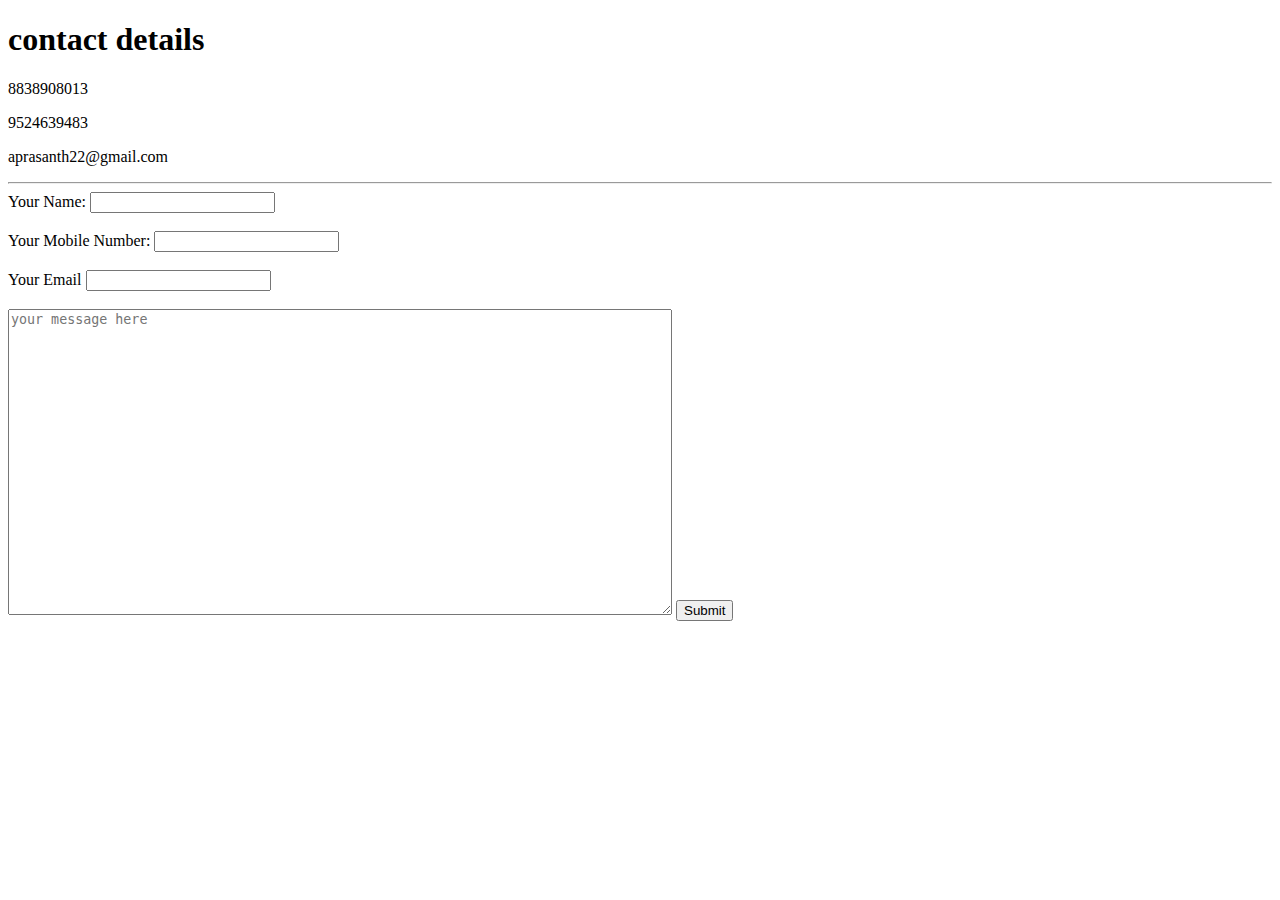
==== contact.html @ b3c5407d "initial cv website files" ====
<!DOCTYPE html>
<html>
<head>
  <meta charset="utf-8">
  <title>contact</title>
</head>
<body>
  <h1>contact details</h1>
  <p>8838908013</p>
  <p>9524639483</p>
  <p>aprasanth22@gmail.com</p>
  <hr>
  <form action="mailto:aprasanth22@gmail.com" method="post" enctype="text/plain">
  <label>Your Name:</label>
  <input type="text" name="Your Name" value=""><br><br>
  <label>Your Mobile Number:</label>
  <input type="number" name="Your Mobile Number" value=""><br><br>
  <label>Your Email</label>
  <input type="email" name="Your Email" value=""><br><br>
  <textarea name="Your Message" rows="20" cols="80" placeholder="your message here"></textarea>
  <input type="submit" name="submit" />

  </form>
</body>
</html>
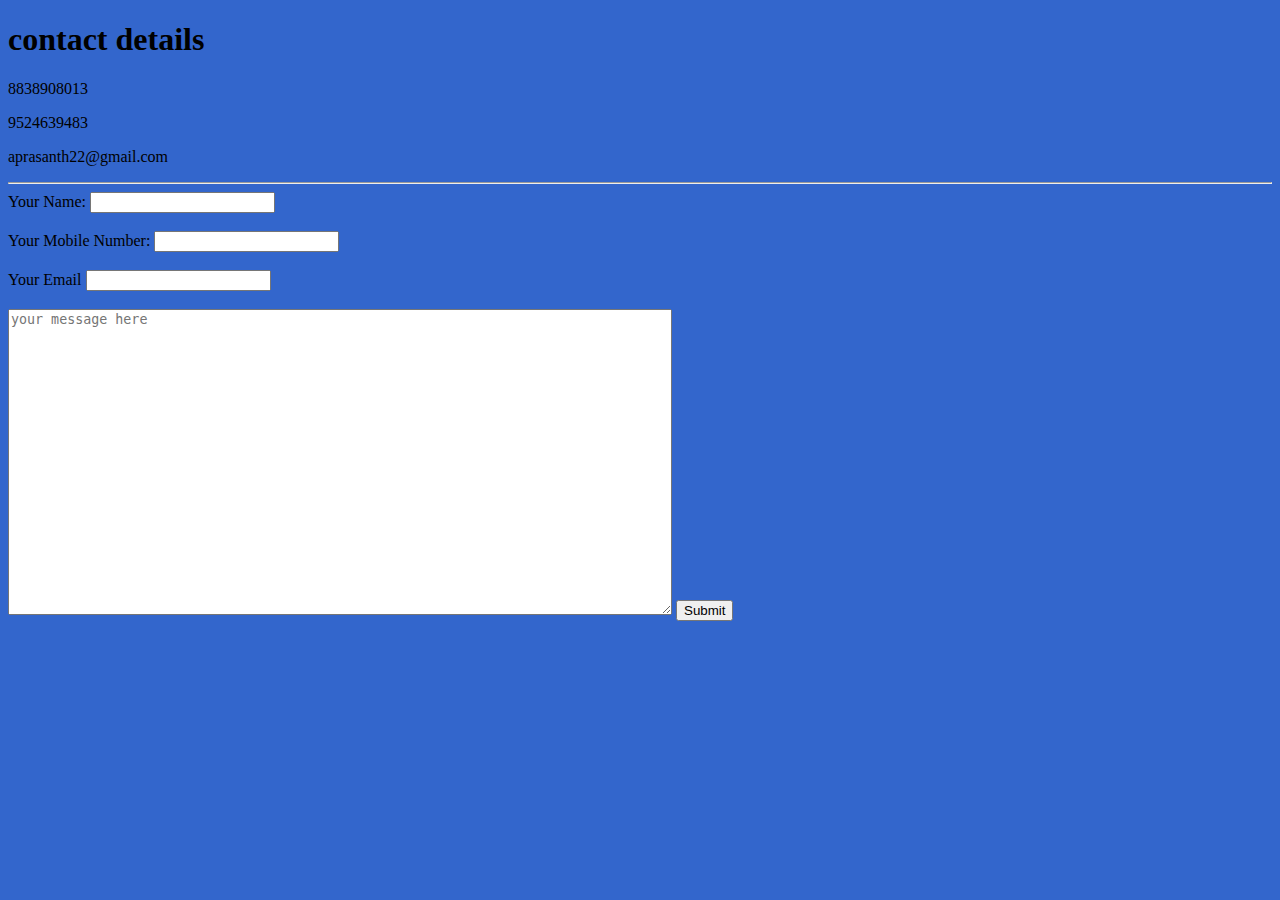
==== commit 6adaa442: "Update contact.html" ====
--- a/contact.html
+++ b/contact.html
@@ -4,7 +4,7 @@
   <meta charset="utf-8">
   <title>contact</title>
 </head>
-<body>
+<body style="background-color:#3366cc">
   <h1>contact details</h1>
   <p>8838908013</p>
   <p>9524639483</p>
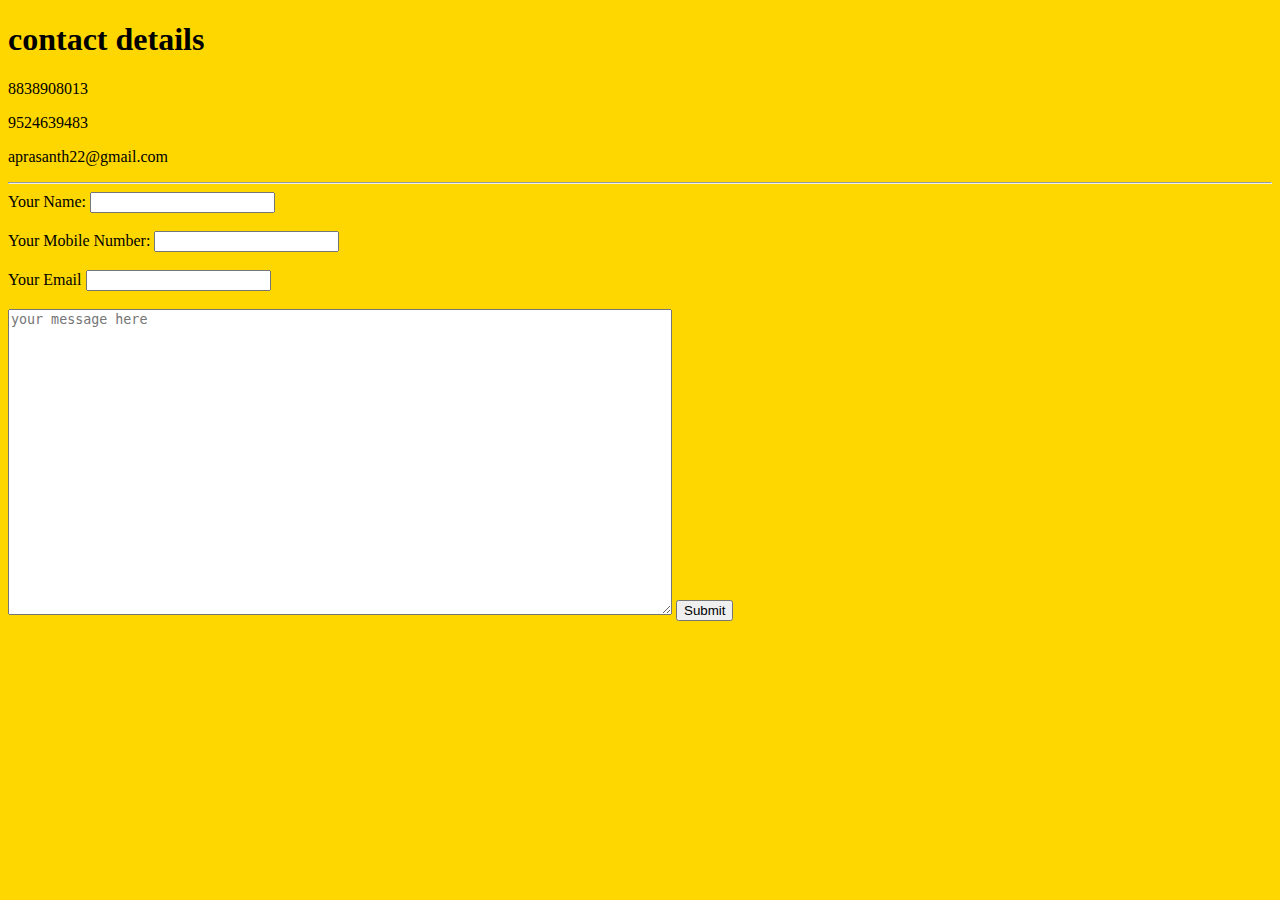
==== commit 6608fa8b: "Update contact.html" ====
--- a/contact.html
+++ b/contact.html
@@ -4,7 +4,7 @@
   <meta charset="utf-8">
   <title>contact</title>
 </head>
-<body style="background-color:#3366cc">
+<body style="background-color:#ffd700">
   <h1>contact details</h1>
   <p>8838908013</p>
   <p>9524639483</p>
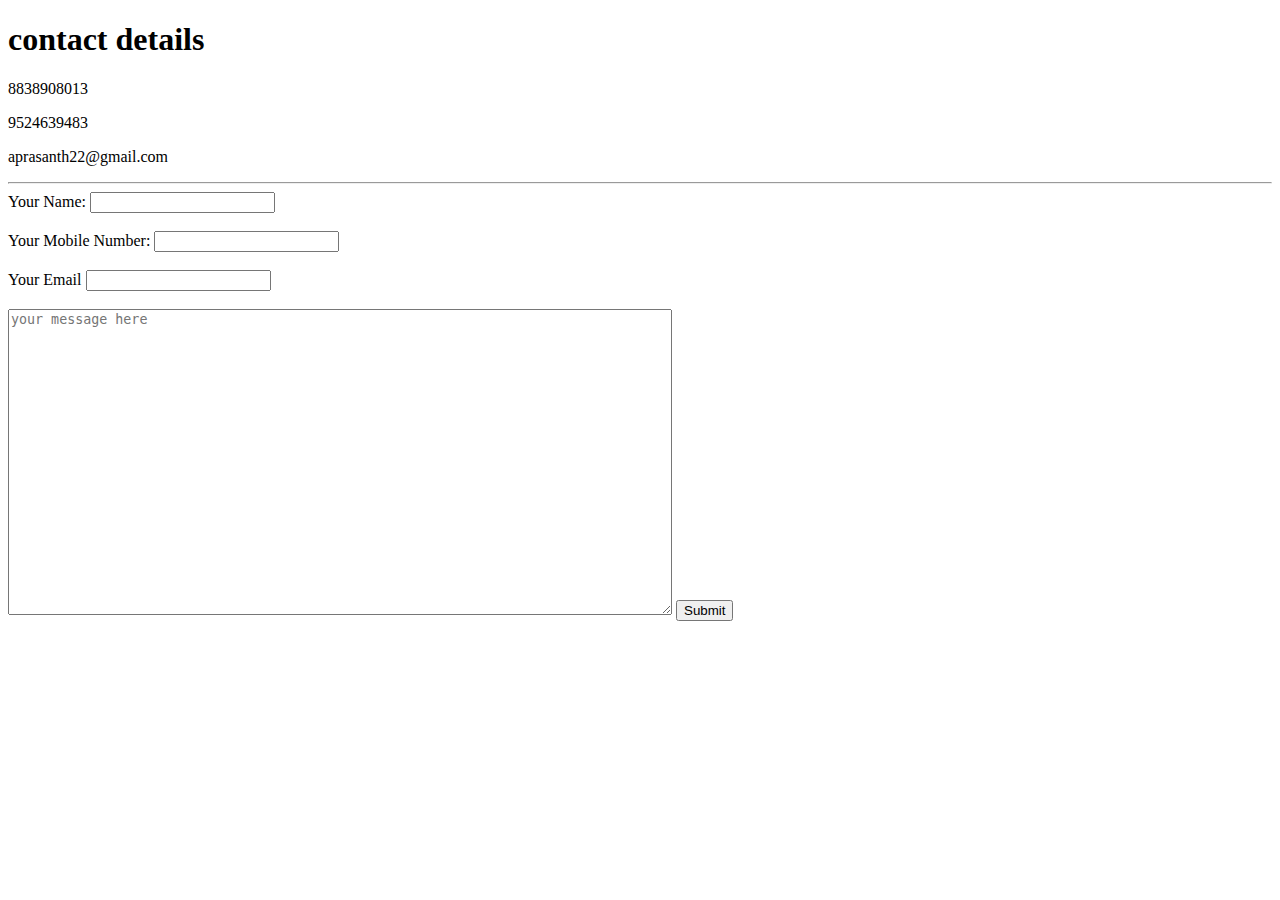
==== commit 4ffb3647: "Update contact.html" ====
--- a/contact.html
+++ b/contact.html
@@ -3,8 +3,11 @@
 <head>
   <meta charset="utf-8">
   <title>contact</title>
+  <link rel="stylesheet" href="css/style.css">
 </head>
-<body style="background-color:#ffd700">
+  
+
+<body >
   <h1>contact details</h1>
   <p>8838908013</p>
   <p>9524639483</p>
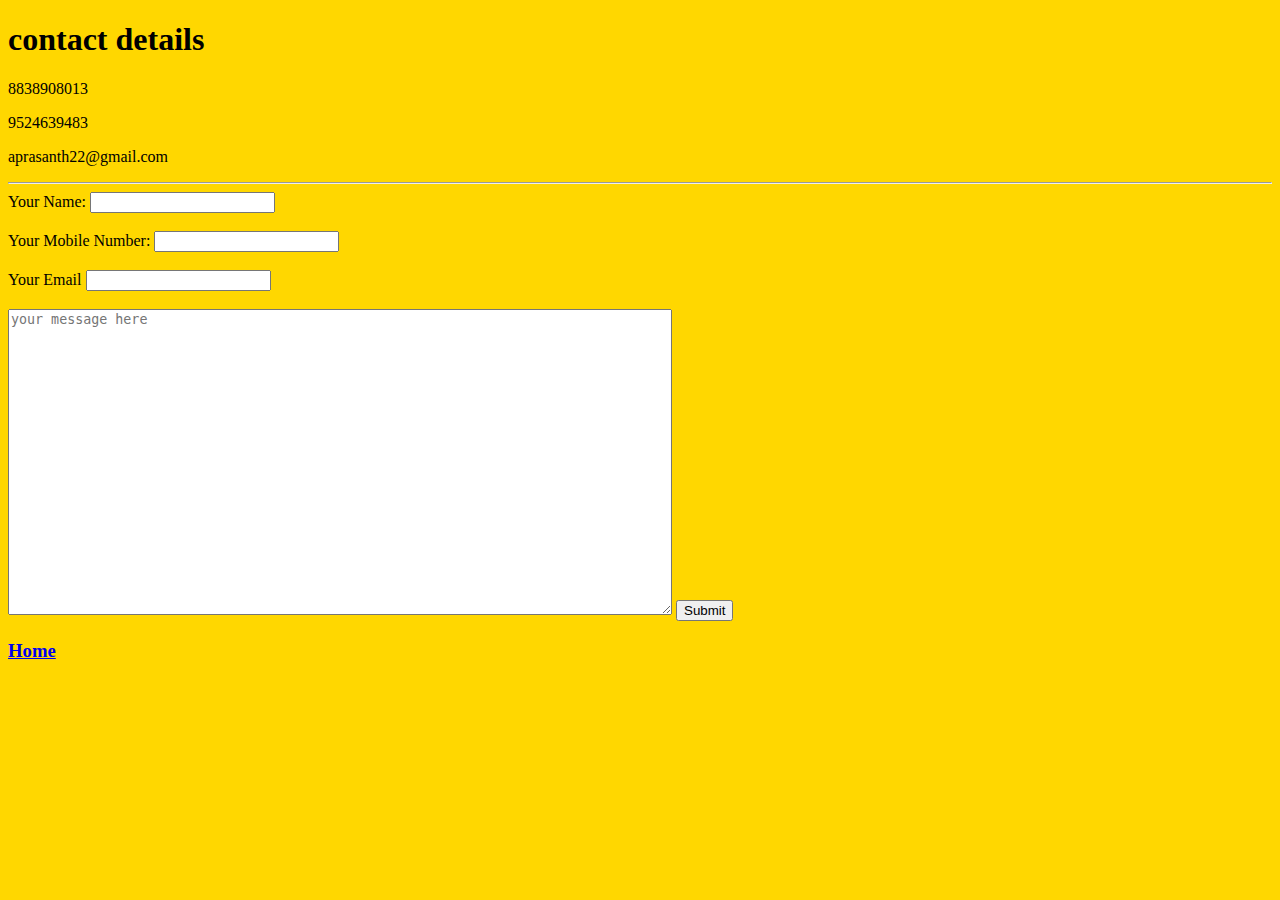
==== commit bbe1f1bd: "Update contact.html" ====
--- a/contact.html
+++ b/contact.html
@@ -24,5 +24,6 @@
   <input type="submit" name="submit" />
 
   </form>
+  <footer><a href="index.html"><h3>Home</h3></a></footer>
 </body>
 </html>
--- a/css/style.css
+++ b/css/style.css
@@ -0,0 +1,4 @@
+body{
+background-color:#ffd700;
+}
+s
